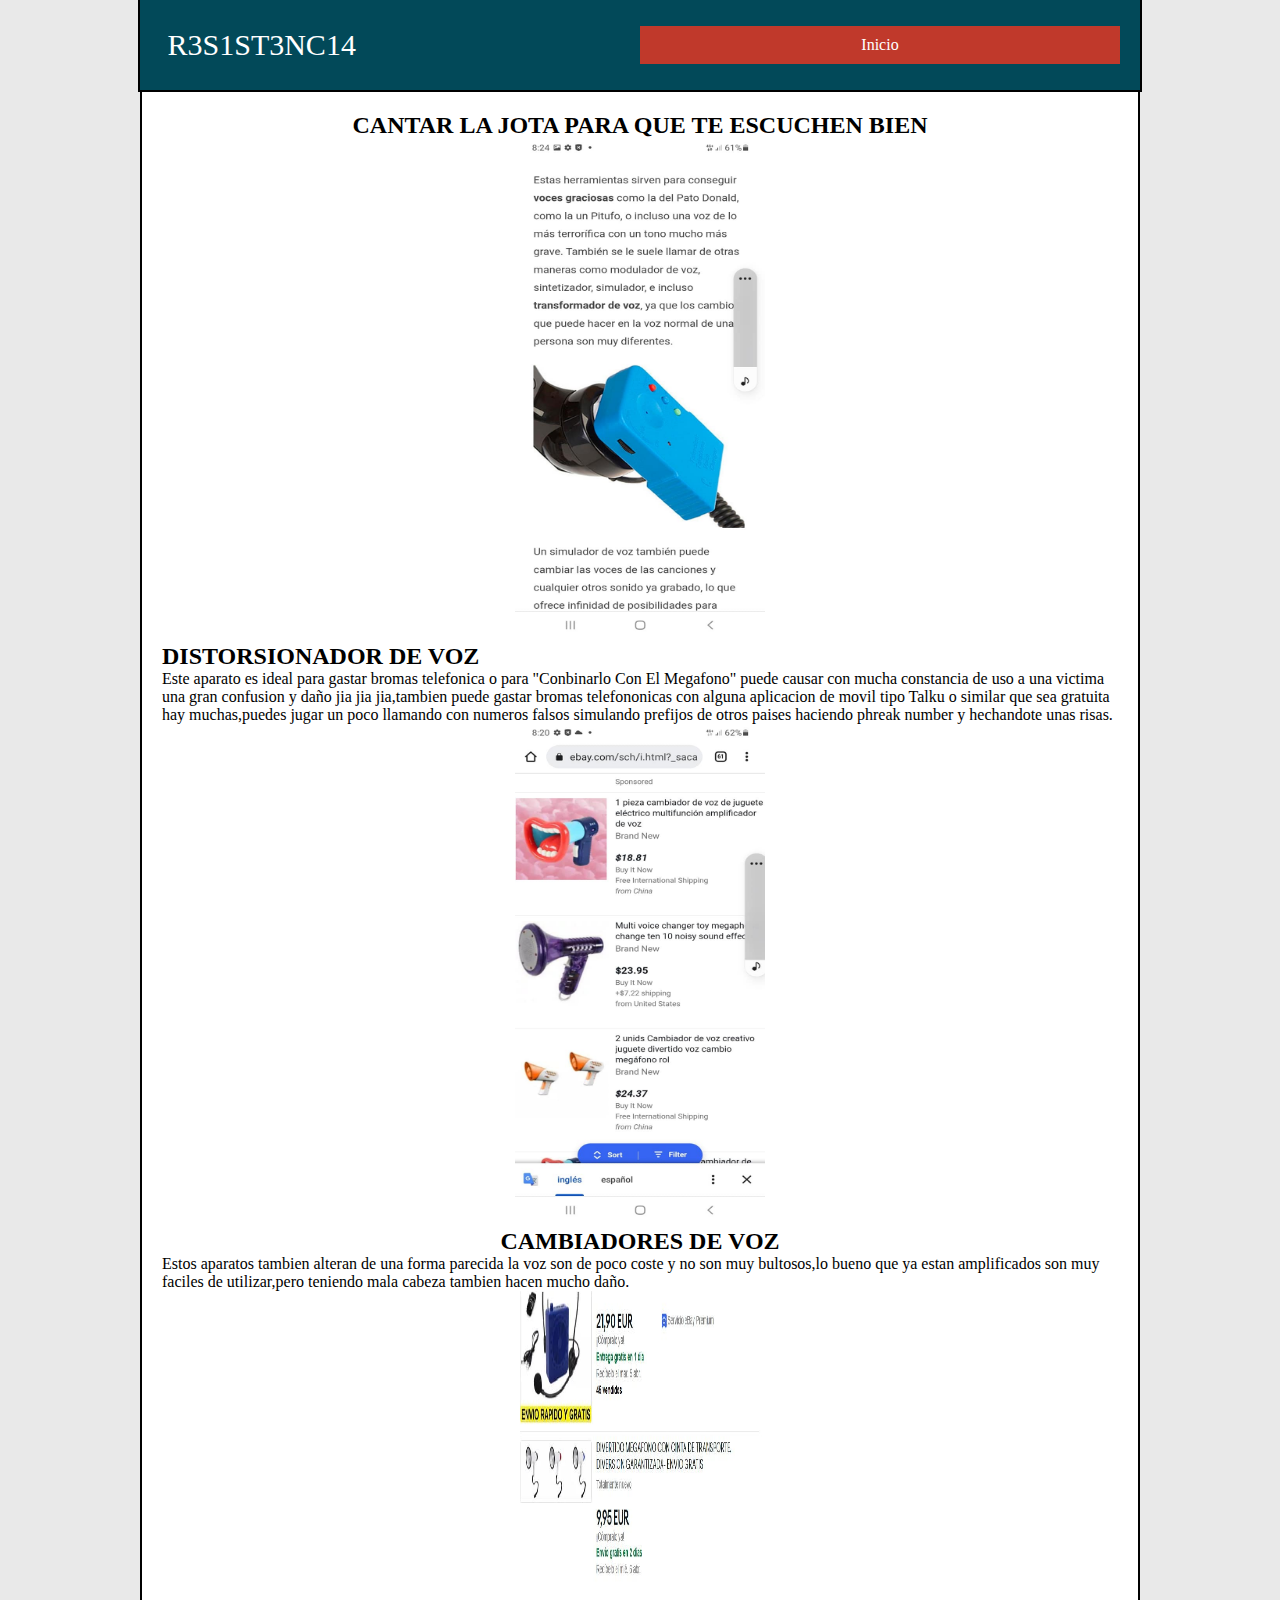
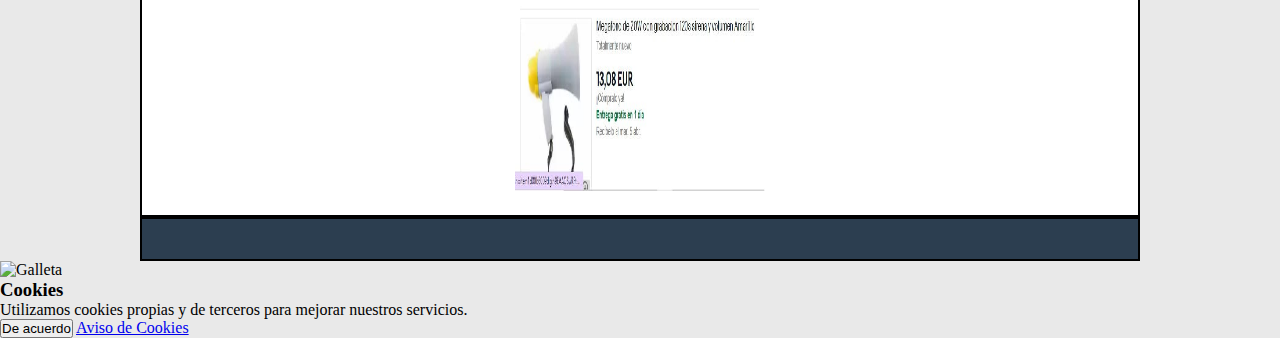
==== CantarLaJota.html @ 44f28d26 "Add files via upload" ====
<!DOCTYPE html>
<html lang="en">
<head>
	<meta charset="UTF-8">
	<meta http-equiv="X-UA-Compatible"content="IE=edge">
	<meta name="viewport"content="width=device-width, initial-scale=1.0">
    
    <title></title>

	<link  rel="stylesheet" type="text/css" media="screen" href="/Styles/cookie.css">


    <link rel="preconnect" href="https://fonts.gstatic.com">
	<link href="https://fonts.googleapis.com/css2?family=Roboto:wght@400;700&display=swap" rel="stylesheet"> 
	<link rel="stylesheet" href="/Styles/IndexStyle.css">

    <link rel="icon" href="/facvicon/gatito.png">


	</head>
	<body>
	



        <div class="contenedor">
            <header>
                <div class="logo">
                    <img src="/img/cocacola.png" width="150" alt="">
                    <a href="#">R3S1ST3NC14</a>
                </div>
    
                <nav>
                    <a href="/index.html">Inicio</a>
                    
                    
                    
                </nav>
            </header>
    
            <section class="main">
                <article>
                    <center><h2 class="titulo"> CANTAR LA JOTA PARA QUE TE ESCUCHEN BIEN</h2></center>
                       
                       
                        <p><center><img src="/img/distorsionador.jpg" width="250" height="500"></center></p>

                        <h2 class="titulo"> DISTORSIONADOR DE VOZ</h2>
                        <p>Este aparato es ideal para gastar bromas telefonica o para "Conbinarlo Con El Megafono" 
                            puede causar con mucha constancia de uso a una victima una gran confusion y daño jia jia 
                            jia,tambien puede gastar bromas telefononicas con alguna aplicacion de movil tipo Talku o 
                            similar que sea gratuita hay muchas,puedes jugar un poco llamando con numeros falsos simulando 
                            prefijos de otros paises haciendo phreak number y hechandote unas risas.</p>
                            <p><center><img src="/img/megafono1.jpg" width="250" height="500"></center></p>

                            <center><h2 class="titulo"> CAMBIADORES DE VOZ</h2></center>
                            <p>Estos aparatos tambien alteran de una forma parecida la voz son de poco 
                                coste y no son muy bultosos,lo bueno que ya estan amplificados son muy 
                                faciles de utilizar,pero teniendo mala cabeza tambien hacen mucho daño.</p>
                                <p><center><img src="/img/megafonos.jpg" width="250" height="500"></center></p>

                      
                        
                   
                </article>
             


              
            </section>
    
     





</section>



            <footer>
          
               
                </div>
            </footer>
        </div>
       






	
	
            
            
                
                
                





















	
		<!-- Google Tag Manager (noscript) -->
        <noscript><iframe src="https://www.googletagmanager.com/ns.html?id=GTM-MB7HJ8K"
            height="0" width="0" style="display:none;visibility:hidden"></iframe></noscript>
            <!-- End Google Tag Manager (noscript) -->
        
            <div class="aviso-cookies" id="aviso-cookies">
                <img class="galleta" src="/paginas/img/svastica prohibida.png" alt="Galleta">
                <h3 class="titulo">Cookies</h3>
                <p class="parrafo">Utilizamos cookies propias y de terceros para mejorar nuestros servicios.</p>
                <button class="boton" id="btn-aceptar-cookies">De acuerdo</button>
                <a class="enlace" href="aviso-cookies.html">Aviso de Cookies</a>
            </div>
            <div class="fondo-aviso-cookies" id="fondo-aviso-cookies"></div>
        
            <script src="js/aviso-cookies.js"></script>
	
	
	
	
	</body>
	
	
	
	
	</html>
---- Styles/IndexStyle.css ----
* {
	margin: 0;
	padding: 0;
	box-sizing: border-box;
}

.contenedor {
	background:#ccc;
	width:90%;
	max-width:1000px;
	margin:auto;

	/* Flexbox */
	display:flex;
	flex-flow:row wrap;
}

body {
	background:#e9e9e9;
}

header {
	background:  #024959  ;
	outline: solid 2px black;
	width:100%;
	padding:20px;

	/* Flexbox */
	display: flex;
	justify-content:space-between;
	align-items:center;

	flex-direction:row;
	flex-wrap:wrap;
}

header .logo {
	color:#fff;
	font-size:30px;
}

header .logo img {
	width:50px;
	vertical-align: top;
}

header .logo a {
	color:#fff;
	text-decoration: none;
	line-height:50px;
}

header nav {
	width:50%;
	/* Flexbox */

	display:flex;
	flex-wrap:wrap;
	align-items:center;
}

header nav a {
	background:#c0392b;
	color:#fff;
	text-align: center;
	text-decoration: none;
	padding:10px;

	/* Flexbox */
	flex-grow:1;
}

header nav a:hover {
	background:#e74c3c;
}

.main {
	background:#fff;
	padding:20px;
	border: solid 2px black;

	flex:1 1 70%;
	/*flex:1;*/
}

.main article {
	margin-bottom: 20px;
	padding-bottom:20px;
	border-bottom:1px solid #000;
}

.main article:nth-last-child(1){
	margin-bottom: 0;
	padding-bottom: 0;
	border-bottom:none;
}

aside {
	background:#e67e22;
	
	padding:20px;
	/*FLEX*/
	flex:1 1 30%;
	/*flex:0 0 300px;*/

	display: flex;
	flex-wrap:wrap;
	flex-direction:column;
	justify-content:flex-start;
}

aside .widget {
	background: #d35400;
	
	height:220px;
	margin:30px;
}

footer {
	background:#2c3e50;
	border: solid 2px black;
	width: 100%;
	padding:20px;

	/* Flexbox */
	display: flex;
	flex-wrap:wrap;
	justify-content:space-between;
}

footer .links {
	background:#c0392b;
	display:flex;
	flex-wrap:wrap;
}

footer .links a {
	flex-grow:1;

	color:#fff;
	padding:10px;
	text-align: center;
	text-decoration:none;
}

footer .links a:hover {
	background:#E74C3C;
}

footer .social {
	background:#e67e22;
	border: solid 2px black;
}

footer .social a {
	color:#fff;
	text-decoration: none;
	padding:10px;
	display: inline-block;
}


.bloquepaginacion-1{ 
	background:#b9b9b9 ;
border: solid 5px black;
margin-right: 13% ;
margin-left: 13%;


}

.bloquepaginacion-2{ 
	background:#b9b9b9 ;
	border: solid 5px black;
	margin-right: 13% ;
	margin-left: 13%;
	
	
	}
	

.paginacion{
margin: 20px 0px;}

.paginacion ul{
list-style: none;
text-align: center;

}

.paginacion ul li{
display: inline-block;
margin-right: 10px;


}

.paginacion ul li a{
display: block;
padding: 20px 10px;
margin: 10px 20px;
text-decoration: none;
color: #fff;
background: #024959;



}

.paginacion ul li a:hover{  
background: #037E8C;


}

.paginacion ul li a .active{
background:#037E8C ;


}




@media screen and (max-width: 800px) {
	.contenedor {
		flex-direction:column;
	}

	header {
		flex-direction:column;
		padding:0;
	}

	header .logo {
		margin:20px 0;
	}

	header nav {
		width: 100%;
	}

	aside {
		flex-direction:row;
		flex:0;
	}

	aside .widget {
		flex-grow:1;
	}

	.bloquepaginacion-1{ 
		border: solid 5px black;
		margin-right: 5% ;
		margin-left: 5%;
		
		
		}


		.bloquepaginacion-2{ 
			border: solid 5px black;
			margin-right: 5% ;
			margin-left: 5%;
			
			
			}	

}

@media screen and (max-width: 600px) {
	aside {
		flex-direction:column;
	}

	footer {
		justify-content:space-around;
	}
}
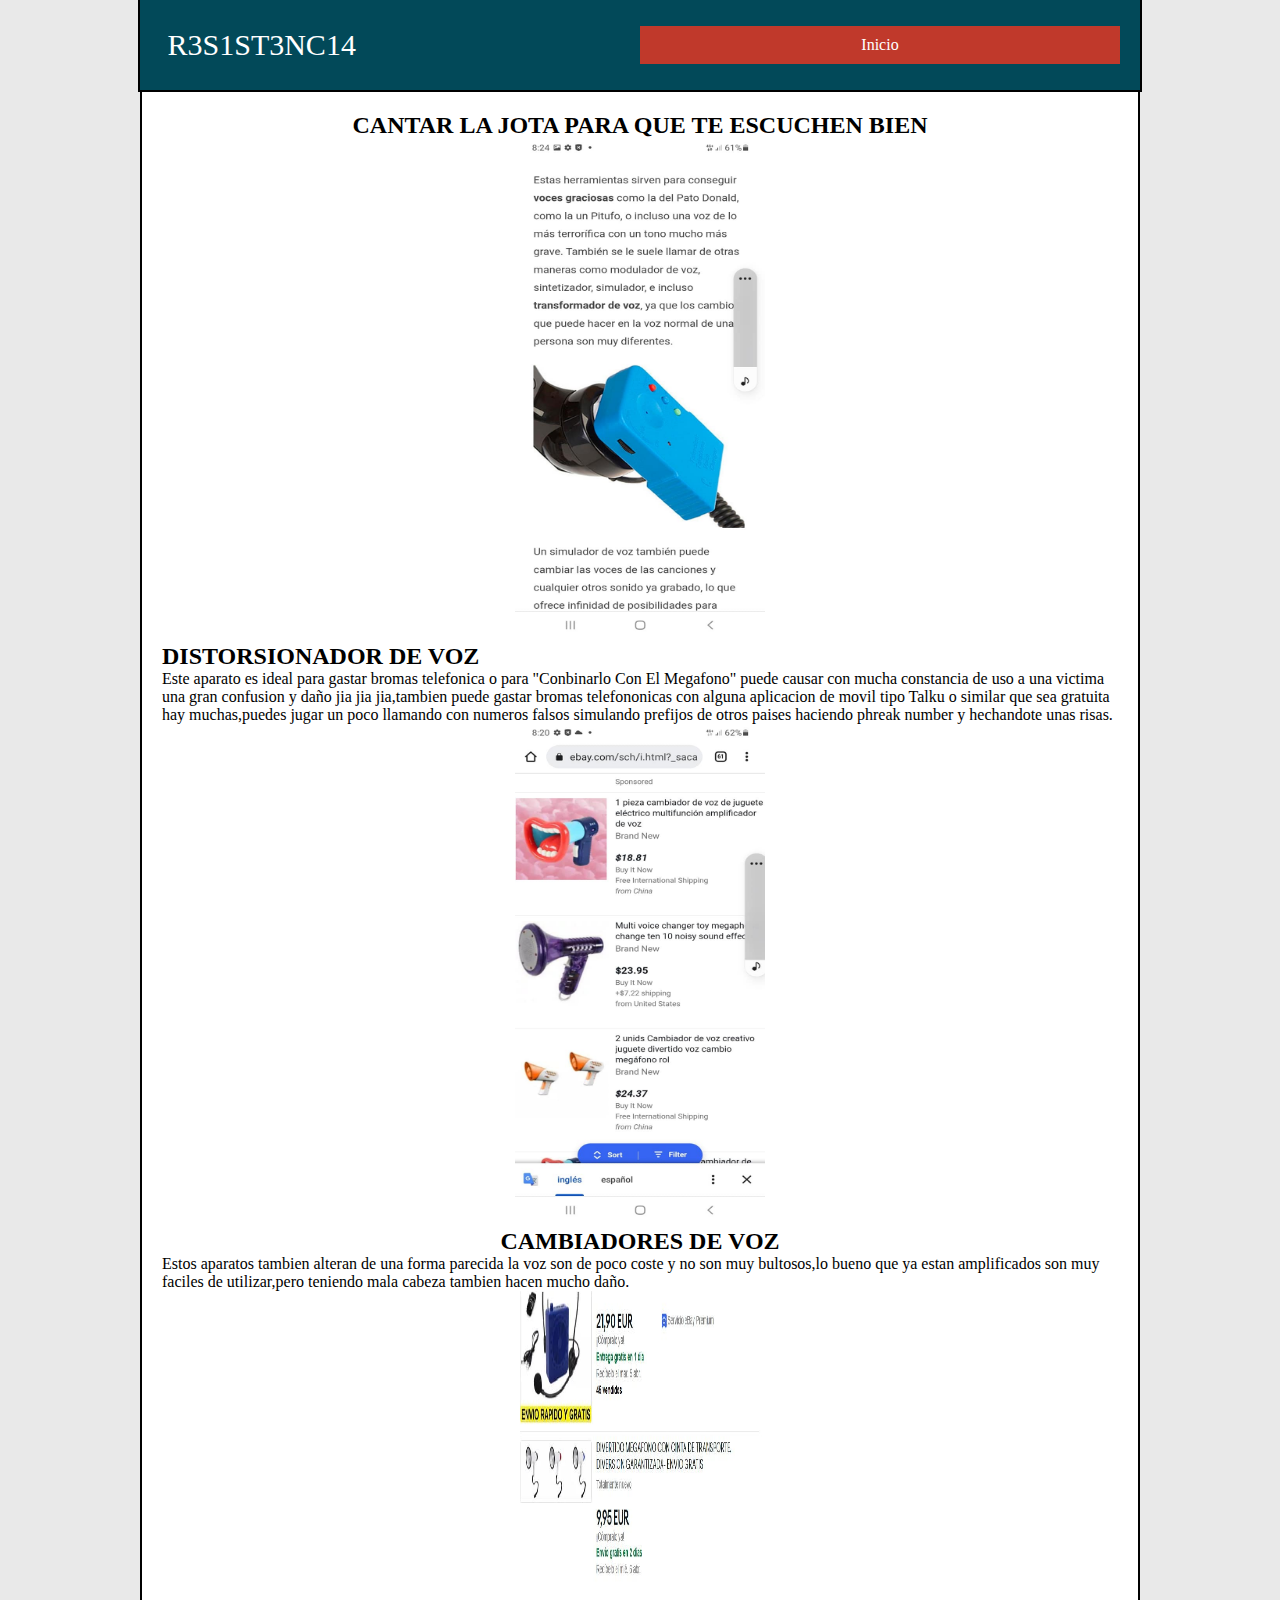
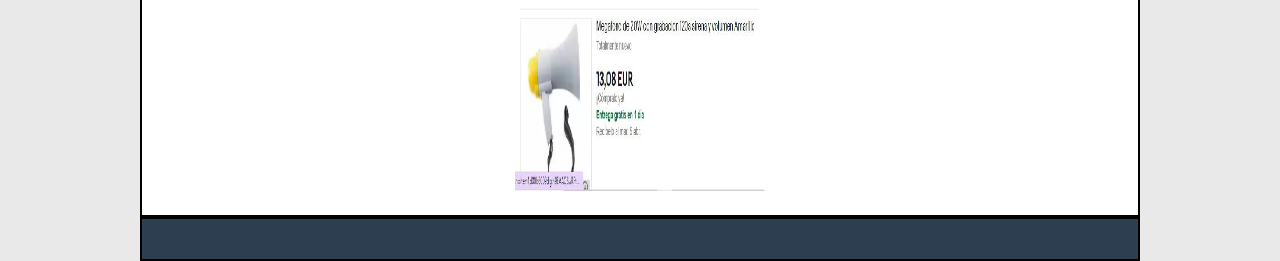
==== commit 8f0eed3e: "Update CantarLaJota.html" ====
--- a/CantarLaJota.html
+++ b/CantarLaJota.html
@@ -119,25 +119,6 @@
 
 
 
-
-	
-		<!-- Google Tag Manager (noscript) -->
-        <noscript><iframe src="https://www.googletagmanager.com/ns.html?id=GTM-MB7HJ8K"
-            height="0" width="0" style="display:none;visibility:hidden"></iframe></noscript>
-            <!-- End Google Tag Manager (noscript) -->
-        
-            <div class="aviso-cookies" id="aviso-cookies">
-                <img class="galleta" src="/paginas/img/svastica prohibida.png" alt="Galleta">
-                <h3 class="titulo">Cookies</h3>
-                <p class="parrafo">Utilizamos cookies propias y de terceros para mejorar nuestros servicios.</p>
-                <button class="boton" id="btn-aceptar-cookies">De acuerdo</button>
-                <a class="enlace" href="aviso-cookies.html">Aviso de Cookies</a>
-            </div>
-            <div class="fondo-aviso-cookies" id="fondo-aviso-cookies"></div>
-        
-            <script src="js/aviso-cookies.js"></script>
-	
-	
 	
 	
 	</body>
@@ -145,4 +126,4 @@
 	
 	
 	
-	</html>+	</html>
